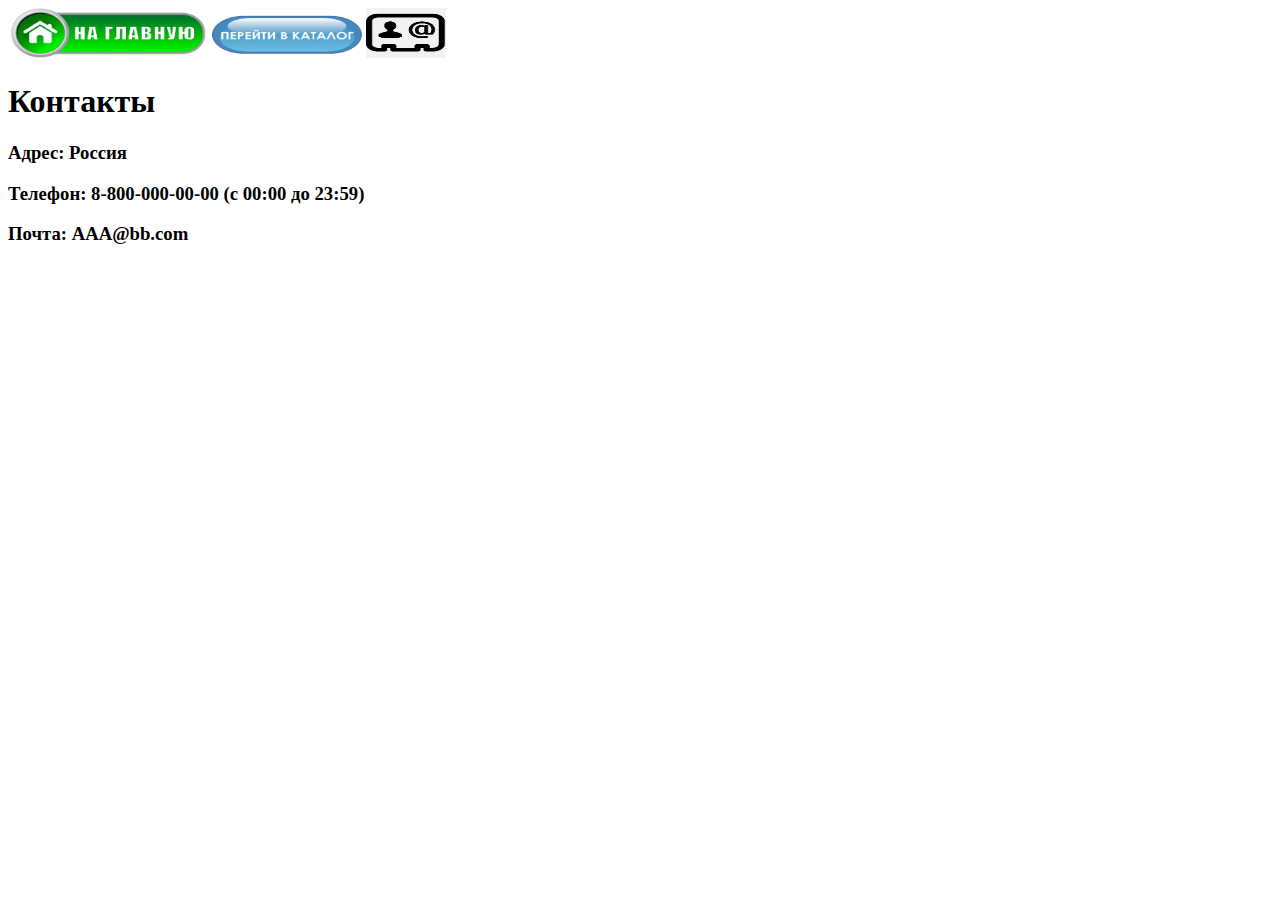
==== contact.html @ c0eda2d1 "ДЗ" ====
<!DOCTYPE html>
<html lang="en">

<head>
    <meta charset="UTF-8">
    <meta name="viewport" content="width=device-width, initial-scale=1.0">
    <title>Document</title>
</head>

<body>
    <a href="index.html"> <img src="icons/glavnuju.png" alt="Иконка главная страница" height="50" width="200"></a>
    <a href="catalog/catalog.html"> <img src="icons/catalog.png" alt="Иконка каталог" height="50" width="150"></a>
    <a href="contact.html"> <img src="icons/Contact.png" alt="Иконка контакты" height="50" width="80"></a>
    <h1>Контакты</h1>
    <h3>Адрес: Россия</h3>
    <h3>Телефон: 8-800-000-00-00 (c 00:00 до 23:59)</h3>
    <h3>Почта: AAA@bb.com</h3>
</body>

</html>
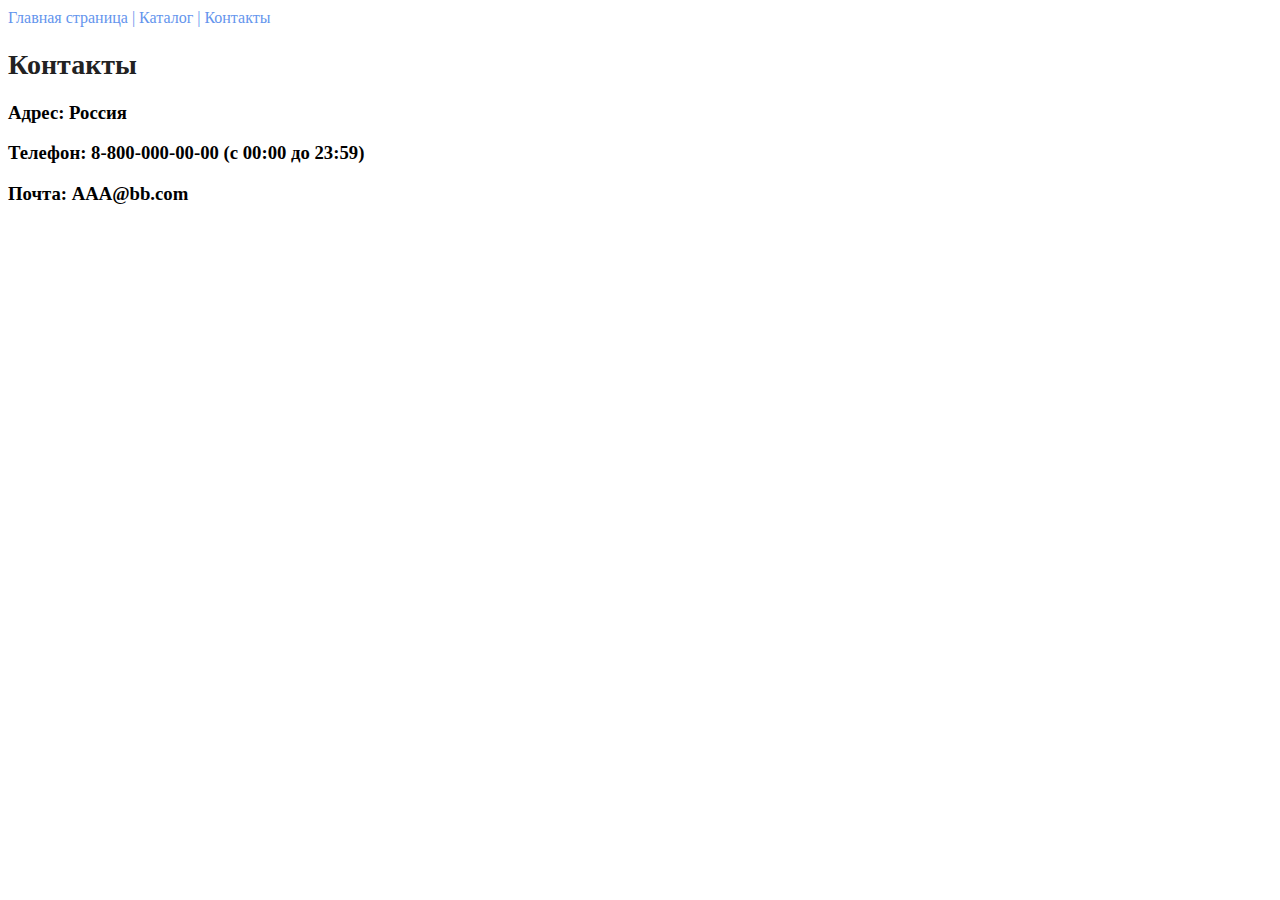
==== commit 6b57bc8c: "ДЗ2" ====
--- a/contact.html
+++ b/contact.html
@@ -5,13 +5,14 @@
     <meta charset="UTF-8">
     <meta name="viewport" content="width=device-width, initial-scale=1.0">
     <title>Document</title>
+    <link rel="stylesheet" href="catalog/style.css">
 </head>
 
 <body>
-    <a href="index.html"> <img src="icons/glavnuju.png" alt="Иконка главная страница" height="50" width="200"></a>
-    <a href="catalog/catalog.html"> <img src="icons/catalog.png" alt="Иконка каталог" height="50" width="150"></a>
-    <a href="contact.html"> <img src="icons/Contact.png" alt="Иконка контакты" height="50" width="80"></a>
-    <h1>Контакты</h1>
+    <a class="menu_link" href="index.html">Главная страница | </a>
+    <a class="menu_link" href="catalog/catalog.html">Каталог | </a>
+    <a class="menu_link" href="contact.html">Контакты</a>
+    <h1 class="title_h1">Контакты</h1>
     <h3>Адрес: Россия</h3>
     <h3>Телефон: 8-800-000-00-00 (c 00:00 до 23:59)</h3>
     <h3>Почта: AAA@bb.com</h3>
--- a/catalog/style.css
+++ b/catalog/style.css
@@ -0,0 +1,32 @@
+    a {
+        text-decoration: none;
+    }
+    
+    .menu_link {
+        color: cornflowerblue;
+        font-size: 16px;
+        line-height: 20px;
+    }
+    
+    .title_h1 {
+        color: #222222;
+        font-size: 28px;
+        line-height: 36px;
+        font-weight: bold;
+    }
+    
+    .parf {
+        font-style: normal;
+        font-weight: 300;
+        font-size: 18px;
+        line-height: 30px;
+        color: #7D7987
+    }
+    
+    .title_h2 {
+        color: coral;
+        font-style: normal;
+        font-weight: 700;
+        font-size: 36px;
+        line-height: 80px;
+    }